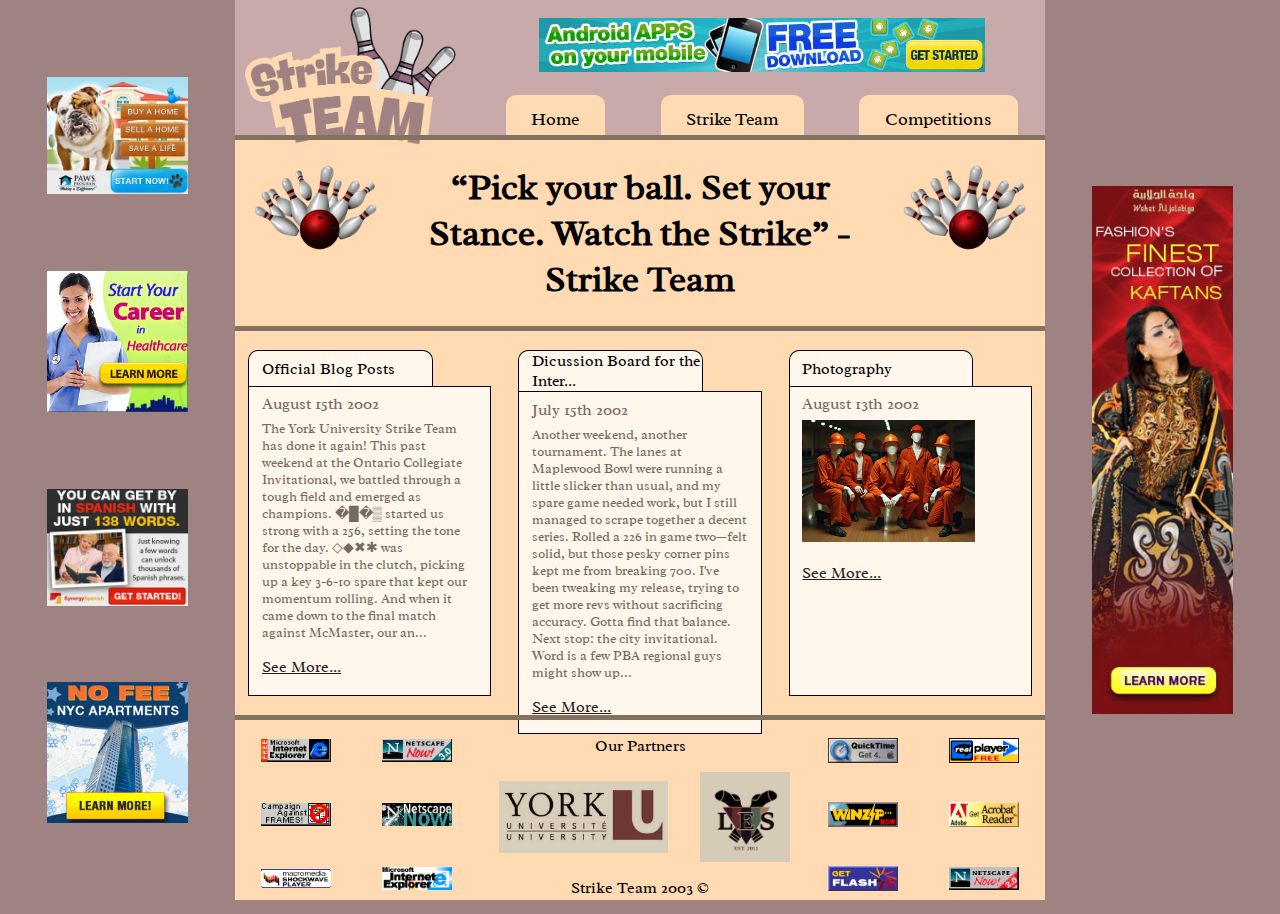
==== index.html @ 73bf6b90 "Initial Commit" ====
<!DOCTYPE html>
<html lang="en">
    <head>
        <meta charset="utf-8" lang="en-US" />
        <link type="text/css" rel="stylesheet" href="./main.css" />

        <!-- Import Radley font from Google Fonts -->
        <link rel="preconnect" href="https://fonts.googleapis.com">
        <link rel="preconnect" href="https://fonts.gstatic.com" crossorigin>
        <link href="https://fonts.googleapis.com/css2?family=Radley:ital@0;1&display=swap" rel="stylesheet">
    
    </head>
    <body>
        <div id="main">
            <div class="sidebar">
                <a href="https://www.youtube.com/watch?v=dQw4w9WgXcQ">
                    <div class="ad-container">
                        <img class="left-ad" src="./images/bigad2.png">
                    </div>
                </a>
                <a href="https://www.youtube.com/watch?v=dQw4w9WgXcQ">
                    <div class="ad-container">
                        <img class="left-ad" src="./images/bigad1.png">
                    </div>
                </a>
                <a href="https://www.youtube.com/watch?v=dQw4w9WgXcQ">
                    <div class="ad-container">
                        <img class="left-ad" src="./images/bigad3.png">
                    </div>
                </a>
                <a href="https://www.youtube.com/watch?v=dQw4w9WgXcQ">
                    <div class="ad-container">
                        <img class="left-ad" src="./images/bigad4.png">
                    </div>
                </a>
            </div>
            <div id="container">
                <div id="header">
                    <div id="logo-container">
                        <img id="logo" src="./images/logo.png">
                    </div>
                    <div id="nav-container">
                        <div id="long-ad-container">
                            <a href="https://www.youtube.com/watch?v=dQw4w9WgXcQ">
                                <img id="long-ad" src = "./images/bigad6.png">
                            </a>
                        </div>
                        <nav>
                            <div class="nav-button">
                                <p>Home</p>
                            </div>
                            <div class="nav-button">
                                <a id="secret-link" href="./team/index.html"><p>Strike Team</p></a>
                            </div>
                            <div class="nav-button">
                                <p>Competitions</p>
                            </div>
                        </nav>
                    </div>
                </div>
                <div id="content">
                    <div id="spacing">

                    </div>
                    <div id="motto">
                        <div class="bowling-image-container">
                            <img class="bowling-image" src="./images/bowling.png">
                        </div>
                        <div id="motto-container">
                            <h1>“Pick your ball. Set your Stance. Watch the Strike” - Strike Team</h1>
                        </div>
                        <div class="bowling-image-container">
                            <img class="bowling-image" src="./images/bowling.png">
                        </div>
                    </div>
                    <div id="posts">
                        <div class="post-container">
                            <div class="post">
                                <div class="post-tab">
                                    <p>Official Blog Posts</p>
                                </div>
                                <div class="post-content">
                                    <p class="post-date">August 15th 2002</p>
                                    <p class="post-text">The York University Strike Team has done it again! This past weekend at the Ontario Collegiate Invitational, we battled through a tough field and emerged as champions.

                                         �█�▒ started us strong with a 256, setting the tone for the day. ◇◆✖✱ was unstoppable in the clutch, picking up a key 3-6-10 spare that kept our momentum rolling. And when it came down to the final match against McMaster, our an...</p>
                                    <p class="see-more">See More...</p>
                                </div>
                            </div>
                        </div>
                        <div class="post-container">
                            <div class="post">
                                <div class="post-tab">
                                    <p>Dicussion Board for the Inter...</p>
                                </div>
                                <div class="post-content">
                                    <p class="post-date">July 15th 2002</p>
                                    <p class="post-text">Another weekend, another tournament. The lanes at Maplewood Bowl were running a little slicker than usual, and my spare game needed work, but I still managed to scrape together a decent series. Rolled a 226 in game two—felt solid, but those pesky corner pins kept me from breaking 700.

                                        I've been tweaking my release, trying to get more revs without sacrificing accuracy. Gotta find that balance.
                                        
                                        Next stop: the city invitational. Word is a few PBA regional guys might show up...</p>
                                    <p class="see-more">See More...</p>
                                </div>
                            </div>
                        </div>
                        <div class="post-container">
                            <div class="post">
                                <div class="post-tab">
                                    <p>Photography</p>
                                </div>
                                <div class="post-content">
                                    <p class="post-date">August 13th 2002</p>
                                    <img class="post-image" src="./images/teamphoto.png">
                                    <p class="see-more">See More...</p>
                                </div>
                            </div>
                        </div>
                    </div>
                    <div id="partners">
                        <div class="small-ads-group">
                            <table class="small-ads-table">
                                <tr>
                                    <td><a href="https://www.youtube.com/watch?v=dQw4w9WgXcQ"><img class="small-ad" src="./images/smallad1.png"></a></td>
                                    <td><a href="https://www.youtube.com/watch?v=dQw4w9WgXcQ"><img class="small-ad" src="./images/smallad2.png"></a></td>
                                </tr>
                                <tr>
                                    <td><a href="https://www.youtube.com/watch?v=dQw4w9WgXcQ"><img class="small-ad" src="./images/smallad3.png"></a></td>
                                    <td><a href="https://www.youtube.com/watch?v=dQw4w9WgXcQ"><img class="small-ad" src="./images/smallad4.png"></a></td>
                                </tr>
                                <tr>
                                    <td><a href="https://www.youtube.com/watch?v=dQw4w9WgXcQ"><img class="small-ad" src="./images/smallad5.png"></a></td>
                                    <td><a href="https://www.youtube.com/watch?v=dQw4w9WgXcQ"><img class="small-ad" src="./images/smallad6.png"></a></td>
                                </tr>
                            </table>
                        </div>
                        <div class="partners-center">
                            <div id="partners-title-container">
                                <p>Our Partners</p>
                            </div>
                            <div id="partners-logos-container">
                                <div id="york-container">
                                    <img class="partner-logo" src="./images/york.png">
                                </div>
                                <div id="engsoc-container">
                                    <img class="partner-logo" src="./images/engsoc.png">
                                </div>
                            </div>

                            <div id="partners-copyright-container">
                                <p>Strike Team 2003 ©</p>
                            </div>
                        </div>
                        <div class="small-ads-group">
                            <table class="small-ads-table">
                                <tr>
                                    <td><a href="https://www.youtube.com/watch?v=dQw4w9WgXcQ"><img class="small-ad" src="./images/smallad7.png"></a></td>
                                    <td><a href="https://www.youtube.com/watch?v=dQw4w9WgXcQ"><img class="small-ad" src="./images/smallad8.png"></a></td>
                                </tr>
                                <tr>
                                    <td><a href="https://www.youtube.com/watch?v=dQw4w9WgXcQ"><img class="small-ad" src="./images/smallad9.png"></a></td>
                                    <td><a href="https://www.youtube.com/watch?v=dQw4w9WgXcQ"><img class="small-ad" src="./images/smallad10.png"></a></td>
                                </tr>
                                <tr>
                                    <td><a href="https://www.youtube.com/watch?v=dQw4w9WgXcQ"><img class="small-ad" src="./images/smallad11.png"></a></td>
                                    <td><a href="https://www.youtube.com/watch?v=dQw4w9WgXcQ"><img class="small-ad" src="./images/smallad12.png"></a></td>
                                </tr>
                            </table>
                        </div>
                    </div>
                </div>
            </div>
            <div class="sidebar">
                <a href="https://www.youtube.com/watch?v=dQw4w9WgXcQ">
                    <div class="ad-container">
                        <img class="right-ad" src="./images/bigad5.png">
                    </div>
                </a>
            </div>
        </div>
    </body>
</html>
---- main.css ----
document, body {
    margin: 0;
    padding: 0;
}

body {
    background-color: #9F8383;
    font-family: "Radley", serif;
    font-weight: 400;
    font-style: normal;
}

#container {
    height: 100vh;
    flex: 60%;
}

#main {
    width: 100%;
    display: flex;
    flex-direction: row;
}

.sidebar {
    display: flex;
    flex-direction: column;
    justify-content: space-evenly;
    align-items: stretch;
    height: 100vh;
    margin: 0;
    padding: 0;
    flex: 15%
}

.left-ad {
    width: 60%;
    max-height: 25vh;
}

.right-ad {
    width: 60%;
    max-height: 80vh;
}

.ad-container {
    display: flex;
    align-items: center;
    justify-content: center;
}

#header {
    background-color: #C8AAAA;
    height: 15vh;
    display: flex;
}

#logo-container {
    flex: 30%;
}

#nav-container {
    flex: 70%;
    display: flex;
    flex-direction: column;
}

.nav-button {
    background-color: #FFDAB3;
    padding: 1.5vh 2vw;
    border-top-left-radius: 10px;
    border-top-right-radius: 10px;
    margin-bottom: -3%;
}

.nav-button p {
    margin: 0;
    padding: 0;
    font-size: 2vh;
}

#long-ad-container {
    flex: 70%;
    width: 100%;
    display: flex;
    align-items: center;
    justify-content: center;
}

nav {
    flex: 30%;
    display: flex;
    width: 100%;
    height: 100%;
    justify-content: space-around;
}

#logo {
    width: 100%;
    max-height: 20vh;
    margin-bottom: -20%;
    object-fit: contain;
}

#long-ad {
    width: 100%;
    max-height: 6vh;
    object-fit: contain;
}

#logo-container {
    width: 30%;
}

#content {
    background-color: #FFDAB3;
    height: 85vh;
    display: flex;
    flex-direction: column;
}

#spacing {
    flex: 10%;
}

#motto {
    flex: 20%;
    border-top: solid thick #847260;
    display: flex;
    flex-direction: horizontal;
}

.bowling-image-container {
    flex: 20%;
}

#motto-container {
    flex: 60%;
    text-align: center;
    font-size: 2vh;
}

.bowling-image {
    width: 100%;
    max-height: 15vh;
    object-fit: contain;
}

#posts {
    flex: 60%;
    border-top: solid thick #847260;
    display: flex;
    justify-content: space-around;
    align-items: center;
}

.post-container {
    flex: 33%;
    height: 100%;
    display: flex;
    align-items: center;
    justify-content: center;
}

.post {
    width: 90%;
    height: 90%;
    display: flex;
    flex-direction: column;
}

.post-tab {
    flex: 10%;
    background-color: #FFF6EC;
    border-top-left-radius: 10px;
    border-top-right-radius: 10px;
    width: 75%;
    border: solid thin black;
    border-bottom: none;
    color: block;
    display: flex;
    align-items: center;
}

.post-tab p {
    margin: 0;
    padding: 0;
    font-size: 1.75vh;
    margin-left: 1vw;
}

.post-content {
    flex: 90%;
    background-color: #FFF6EC;
    border: solid thin black;
    color: #766A5D;
    padding: 0 1vw;
}

.small-ads-group {
    flex: 30%;
    display: flex;
    justify-content: center;
}

.partners-center {
    flex: 40%;
}

.small-ads-table {
    height: 100%;
    width: 100%;
}

.small-ads-table td {
    text-align: center;
}

.small-ads-table img {
    width: 60%;
}

#partners {
    flex: 20%;
    border-top: solid thick #847260;
    display: flex;
}

#partners-center {
    display: flex;
    flex-direction: column;
}

#partners-title-container {
    flex: 15%;
    display: flex;
    align-items: center;
    justify-content: center;
}

#partners-logos-container {
    flex: 70%;
    display: flex;
    align-items: center;
    justify-content: center;
}

#york-container {
    flex: 65%;
}

#engsoc-container {
    flex: 35%;
}

#york-container, #engsoc-container {
    display: flex;
    align-items: center;
    justify-content: center;
}


#partners-copyright-container {
    flex: 15%;
    display: flex;
    align-items: center;
    justify-content: center;
}

.partner-logo {
    height: 10vh;
    max-width: 80%;
    object-fit: contain;
}

.post-image {
    width: 80%;
}

.post-text {
    margin: 0.5vw 0;
    padding: 0;
    font-size: 1.5vh;
}

.post-date {
    margin: 0.5vw 0;
    padding: 0;
    font-size: 1.8vh;
}

.see-more {
    text-decoration: underline;
    color: #24201C;
}

#secret-link {
    color: black;
    text-decoration: none;
}

@media only screen and (max-width: 1000px) {
    .sidebar {
        display: none;
    }

    #container {
        flex: 100%;
        height: auto;
    }

    #long-ad-container {
        display: none;
    }

    #header {
        flex-direction: column;
        height: auto;
    }

    #logo-container {
        flex: 50%;
    }

    #nav-container {
        flex: 50%;
    }

    #content {
        height: auto;
    }
}
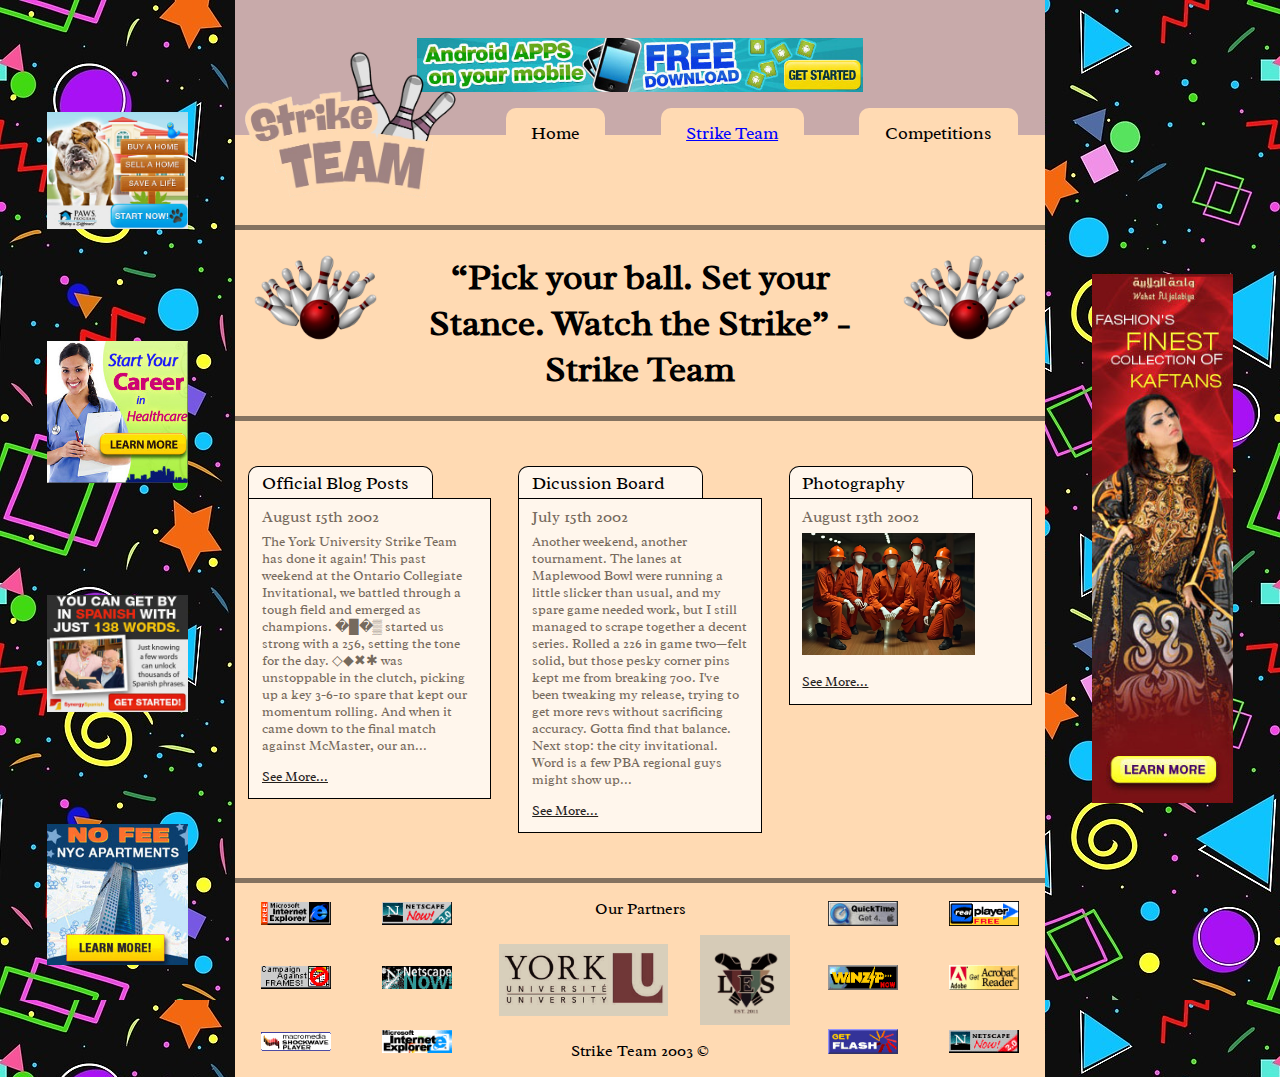
==== commit a0ccccc6: "almost ready to release site" ====
--- a/index.html
+++ b/index.html
@@ -2,6 +2,7 @@
 <html lang="en">
     <head>
         <meta charset="utf-8" lang="en-US" />
+        <meta name="viewport" content="width=device-width, initial-scale=1.0">
         <link type="text/css" rel="stylesheet" href="./main.css" />
 
         <!-- Import Radley font from Google Fonts -->
@@ -36,31 +37,30 @@
             </div>
             <div id="container">
                 <div id="header">
-                    <div id="logo-container">
-                        <img id="logo" src="./images/logo.png">
-                    </div>
-                    <div id="nav-container">
-                        <div id="long-ad-container">
-                            <a href="https://www.youtube.com/watch?v=dQw4w9WgXcQ">
-                                <img id="long-ad" src = "./images/bigad6.png">
-                            </a>
-                        </div>
-                        <nav>
-                            <div class="nav-button">
-                                <p>Home</p>
-                            </div>
-                            <div class="nav-button">
-                                <a id="secret-link" href="./team/index.html"><p>Strike Team</p></a>
-                            </div>
-                            <div class="nav-button">
-                                <p>Competitions</p>
-                            </div>
-                        </nav>
+                    <div id="long-ad-container">
+                        <a href="https://www.youtube.com/watch?v=dQw4w9WgXcQ">
+                            <img id="long-ad" src = "./images/bigad6.png">
+                        </a>
                     </div>
                 </div>
                 <div id="content">
                     <div id="spacing">
-
+                        <div id="logo-container">
+                            <img id="logo" src="./images/logo.png">
+                        </div>
+                        <div id="nav-container">
+                            <nav>
+                                <div class="nav-button">
+                                    <p>Home</p>
+                                </div>
+                                <div class="nav-button">
+                                    <a id="secret-link" href="./team/index.html"><p>Strike Team</p></a>
+                                </div>
+                                <div class="nav-button">
+                                    <p>Competitions</p>
+                                </div>
+                            </nav>
+                        </div>
                     </div>
                     <div id="motto">
                         <div class="bowling-image-container">
@@ -91,7 +91,7 @@
                         <div class="post-container">
                             <div class="post">
                                 <div class="post-tab">
-                                    <p>Dicussion Board for the Inter...</p>
+                                    <p>Dicussion Board</p>
                                 </div>
                                 <div class="post-content">
                                     <p class="post-date">July 15th 2002</p>
--- a/main.css
+++ b/main.css
@@ -4,14 +4,13 @@
 }
 
 body {
-    background-color: #9F8383;
+    background-image: url("images/bowlingbackground.jpg");
     font-family: "Radley", serif;
     font-weight: 400;
     font-style: normal;
 }
 
 #container {
-    height: 100vh;
     flex: 60%;
 }
 
@@ -26,7 +25,6 @@
     flex-direction: column;
     justify-content: space-evenly;
     align-items: stretch;
-    height: 100vh;
     margin: 0;
     padding: 0;
     flex: 15%
@@ -50,8 +48,8 @@
 
 #header {
     background-color: #C8AAAA;
+    display: flex;
     height: 15vh;
-    display: flex;
 }
 
 #logo-container {
@@ -60,6 +58,7 @@
 
 #nav-container {
     flex: 70%;
+    margin-top: -3vh;
     display: flex;
     flex-direction: column;
 }
@@ -69,7 +68,6 @@
     padding: 1.5vh 2vw;
     border-top-left-radius: 10px;
     border-top-right-radius: 10px;
-    margin-bottom: -3%;
 }
 
 .nav-button p {
@@ -97,7 +95,6 @@
 #logo {
     width: 100%;
     max-height: 20vh;
-    margin-bottom: -20%;
     object-fit: contain;
 }
 
@@ -107,19 +104,19 @@
     object-fit: contain;
 }
 
+#spacing {
+    width: 100%;
+    display: flex;
+    height: 10vh;
+}
+
 #logo-container {
     width: 30%;
+    margin-top: -10vh;
 }
 
 #content {
     background-color: #FFDAB3;
-    height: 85vh;
-    display: flex;
-    flex-direction: column;
-}
-
-#spacing {
-    flex: 10%;
 }
 
 #motto {
@@ -146,11 +143,11 @@
 }
 
 #posts {
-    flex: 60%;
+    padding: 5vh 0;
     border-top: solid thick #847260;
     display: flex;
     justify-content: space-around;
-    align-items: center;
+    align-items: flex-start;
 }
 
 .post-container {
@@ -164,12 +161,10 @@
 .post {
     width: 90%;
     height: 90%;
-    display: flex;
-    flex-direction: column;
+
 }
 
 .post-tab {
-    flex: 10%;
     background-color: #FFF6EC;
     border-top-left-radius: 10px;
     border-top-right-radius: 10px;
@@ -179,17 +174,17 @@
     color: block;
     display: flex;
     align-items: center;
+    padding: 0.5vh 0;
 }
 
 .post-tab p {
     margin: 0;
     padding: 0;
-    font-size: 1.75vh;
+    font-size: 2vh;
     margin-left: 1vw;
 }
 
 .post-content {
-    flex: 90%;
     background-color: #FFF6EC;
     border: solid thin black;
     color: #766A5D;
@@ -291,11 +286,11 @@
 .see-more {
     text-decoration: underline;
     color: #24201C;
+    font-size: 1.5vh;
 }
 
 #secret-link {
-    color: black;
-    text-decoration: none;
+    color: blue;
 }
 
 @media only screen and (max-width: 1000px) {
@@ -313,19 +308,46 @@
     }
 
     #header {
-        flex-direction: column;
-        height: auto;
+        display:none;
     }
 
     #logo-container {
         flex: 50%;
+        margin-top: 0;
     }
 
     #nav-container {
         flex: 50%;
+        margin-top: 0;
+        width: 100%;
     }
 
     #content {
         height: auto;
     }
+
+    #spacing {
+        flex-direction: column;
+        align-items: center;
+        height: auto;
+    }
+
+    .nav-button {
+        border-top-left-radius: 0;
+        border-top-right-radius: 0;
+        border: solid thin black;
+    }
+
+    .nav-button p {
+        font-size: 3vh;
+    }
+
+    #posts {
+        flex-direction: column;
+        align-items: center;
+    }
+
+    .post {
+        margin: 3vh 0;
+    }
 }